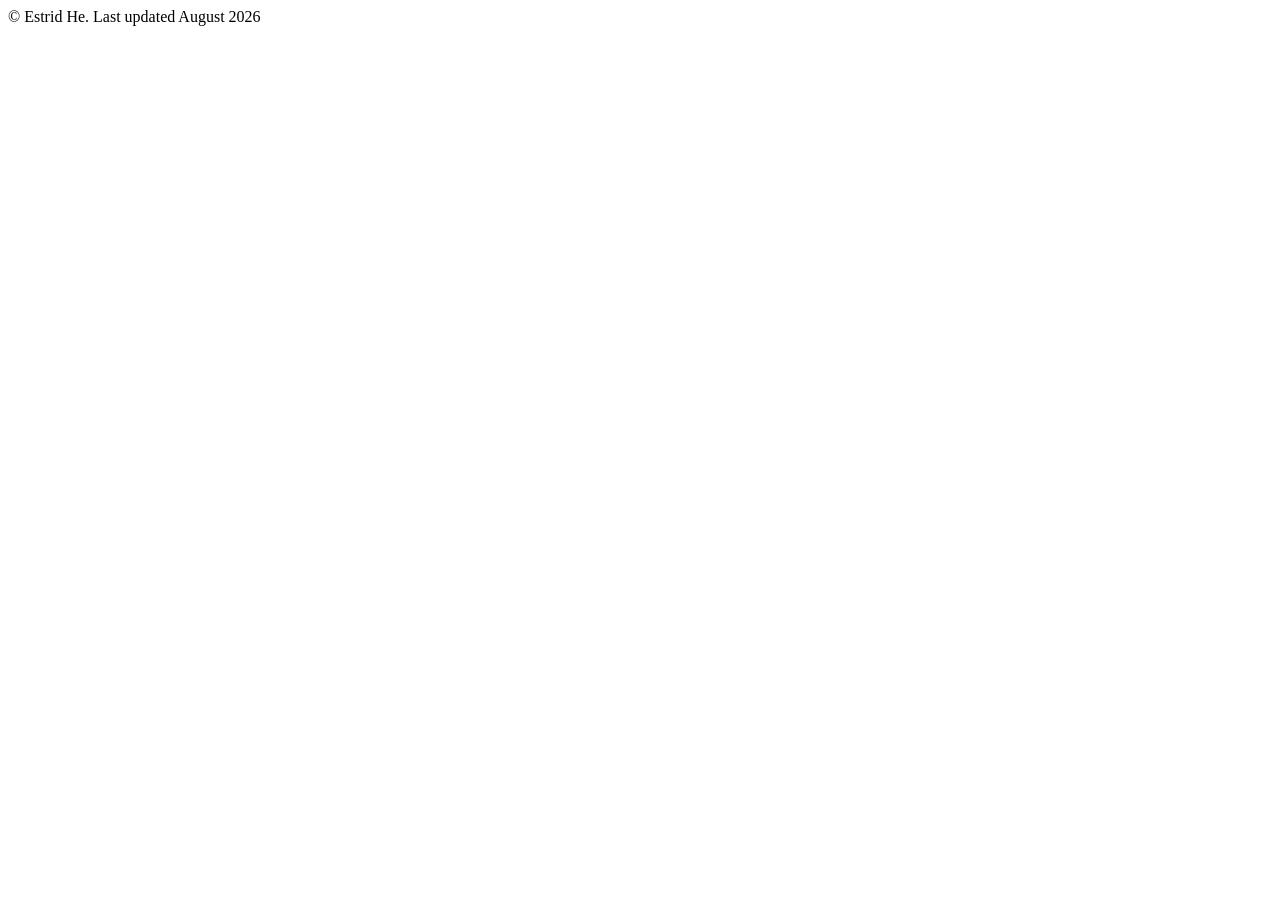
==== footer.html @ 5e7af813 "Publish academic website" ====
<!DOCTYPE html>
<html lang="en">
<head>
    <meta charset="UTF-8">
    <title>footer</title>
    <link rel="icon" type="image/png" href="assets/profile_doodle.png">
</head>
<body>
<footer class="site-footer">
  <div class="container footer-row">
      <div>© <span data-current-year></span> Estrid He. Last updated August 2026</div>
<!--      <div class="footer-links">-->
<!--        <a href="https://scholar.google.com/citations?user=Lwso-psAAAAJ&hl=en">Google Scholar</a>-->
<!--        <a href="https://orcid.org/my-orcid?orcid=0000-0002-8994-9532">ORCID</a>-->
<!--        <a href="#">LinkedIn</a>-->
<!--      </div>-->
    </div>
</footer>
</body>
</html>
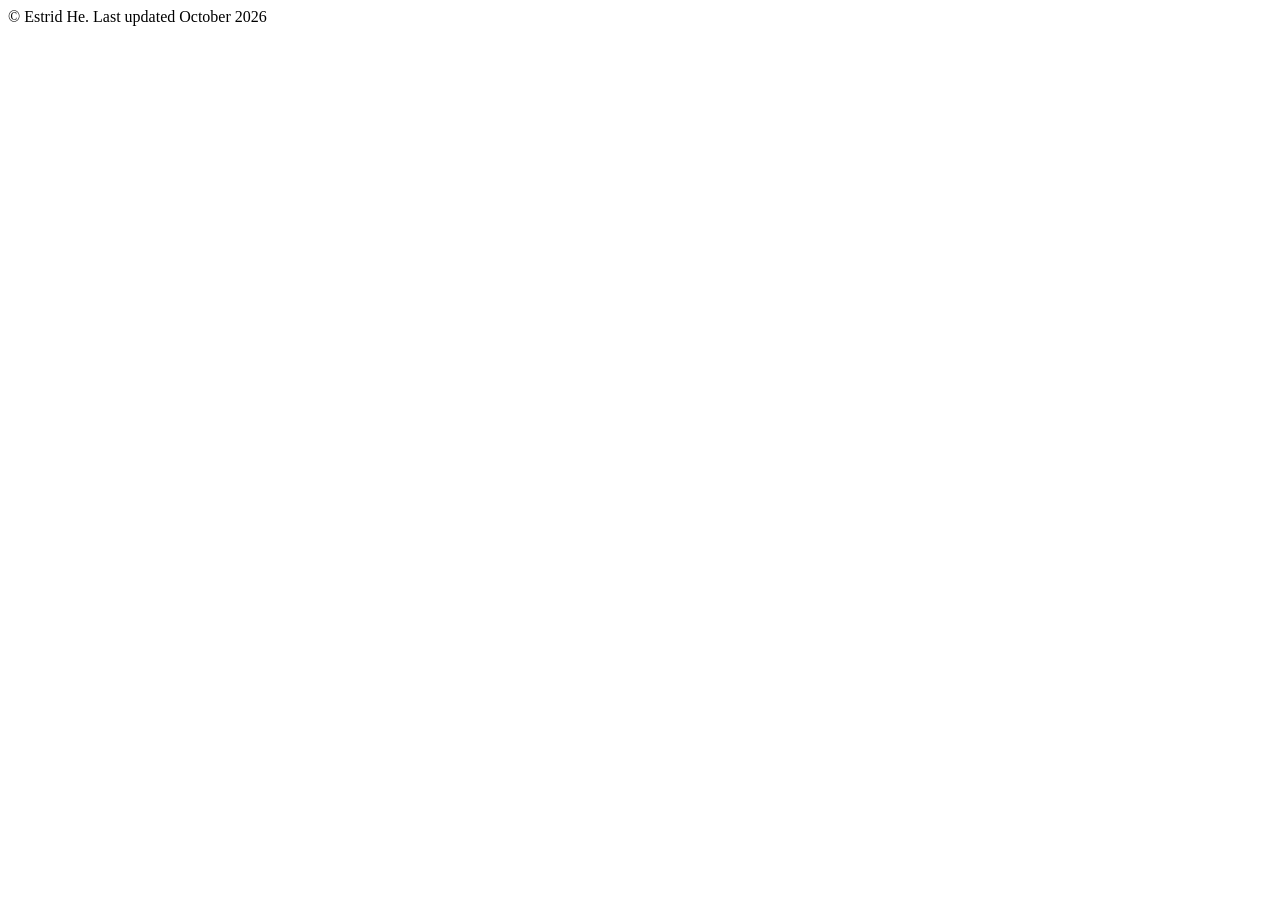
==== commit 34b02941: "Update site footer timestamp" ====
--- a/footer.html
+++ b/footer.html
@@ -8,7 +8,7 @@
 <body>
 <footer class="site-footer">
   <div class="container footer-row">
-      <div>© <span data-current-year></span> Estrid He. Last updated August 2026</div>
+      <div>© <span data-current-year></span> Estrid He. Last updated October 2026</div>
 <!--      <div class="footer-links">-->
 <!--        <a href="https://scholar.google.com/citations?user=Lwso-psAAAAJ&hl=en">Google Scholar</a>-->
 <!--        <a href="https://orcid.org/my-orcid?orcid=0000-0002-8994-9532">ORCID</a>-->
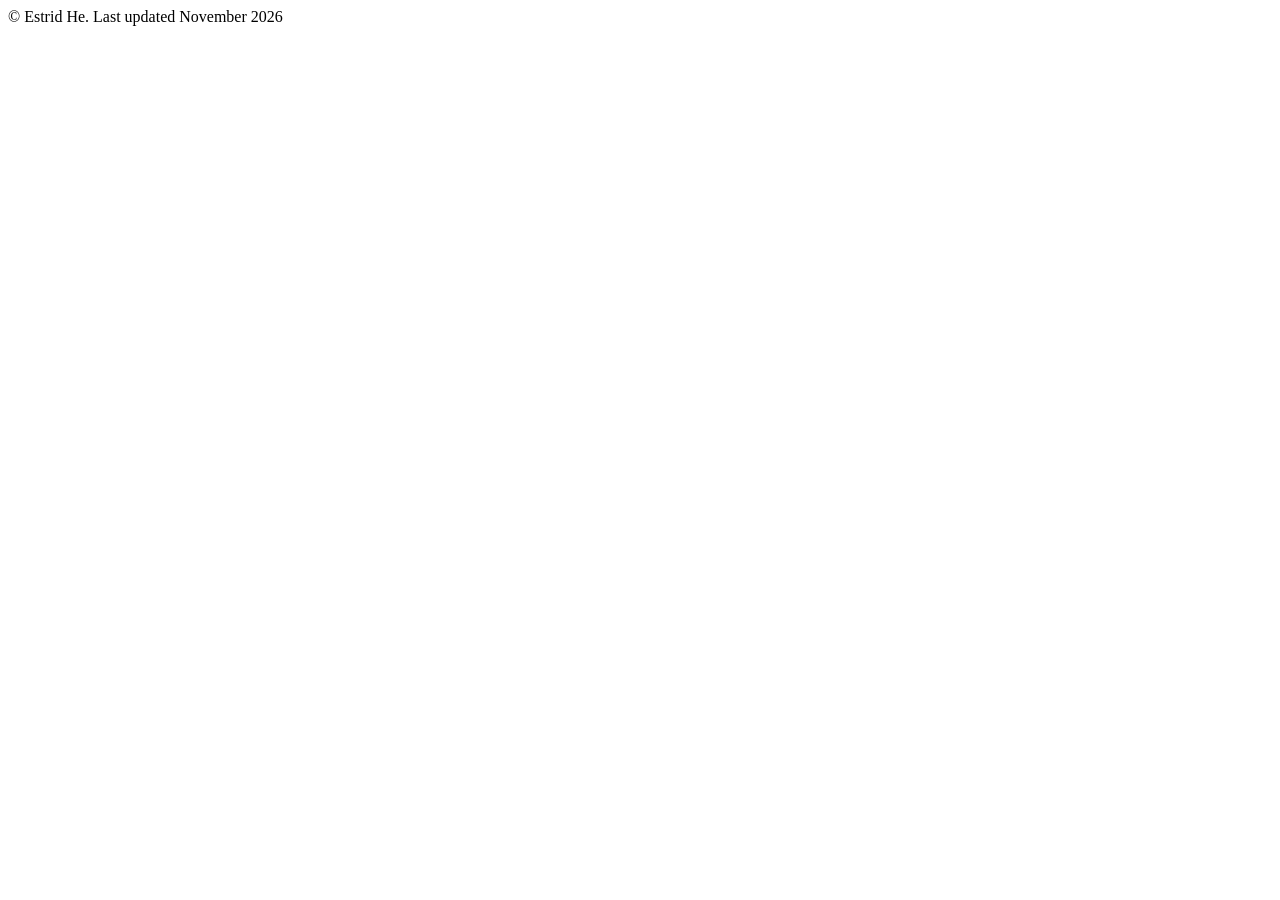
==== commit 21800d65: "Update academic role, service appointments and footer date" ====
--- a/footer.html
+++ b/footer.html
@@ -8,7 +8,7 @@
 <body>
 <footer class="site-footer">
   <div class="container footer-row">
-      <div>© <span data-current-year></span> Estrid He. Last updated October 2026</div>
+      <div>© <span data-current-year></span> Estrid He. Last updated November 2026</div>
 <!--      <div class="footer-links">-->
 <!--        <a href="https://scholar.google.com/citations?user=Lwso-psAAAAJ&hl=en">Google Scholar</a>-->
 <!--        <a href="https://orcid.org/my-orcid?orcid=0000-0002-8994-9532">ORCID</a>-->
